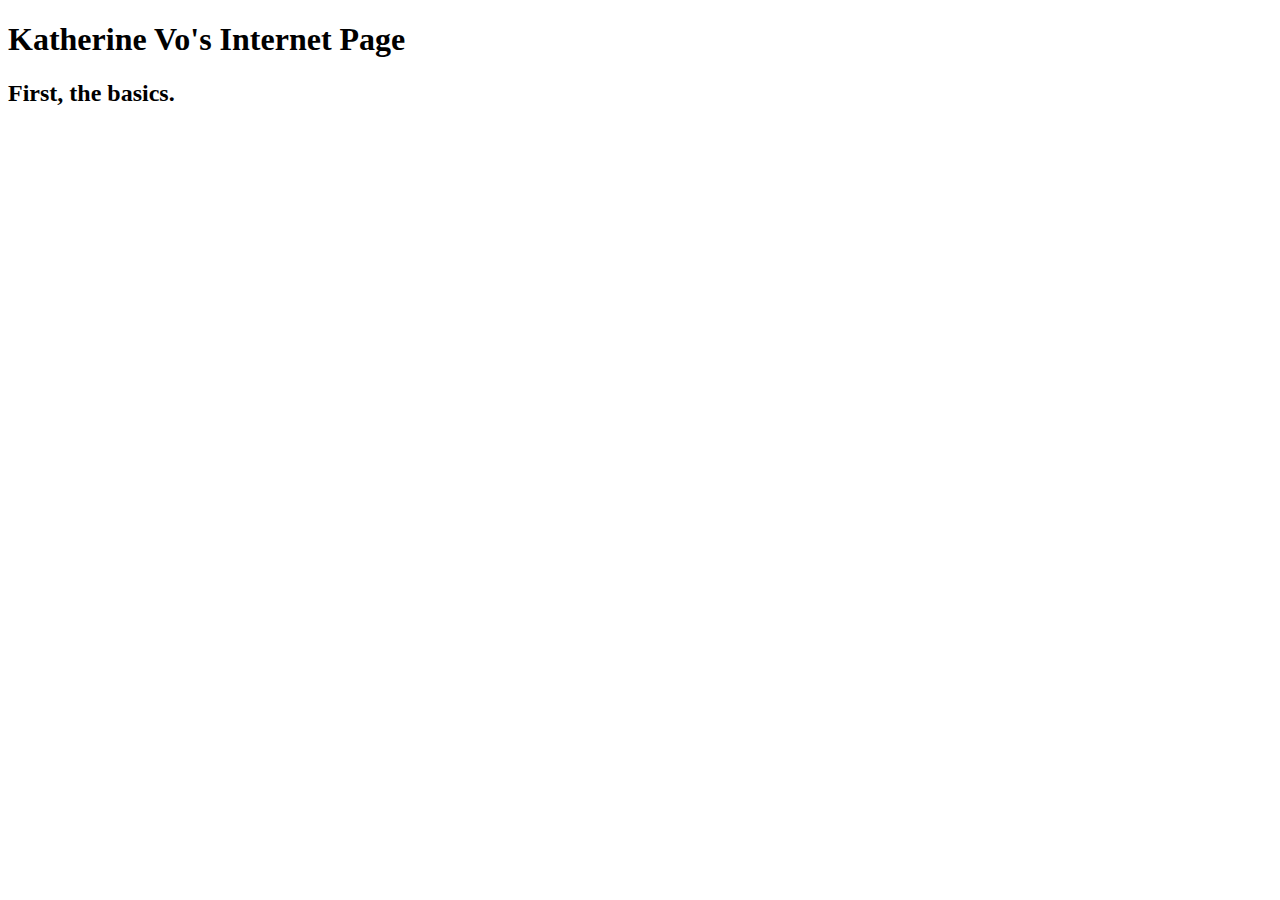
==== public/labs/lab_1/index.html @ 23d5b0c8 "changed title and the first two heading tags" ====
<!DOCTYPE html>
<html lang="en">
<head>
    <meta charset="UTF-8">
    <meta name="viewport" content="width=device-width, initial-scale=1.0">
    <title>Katherine Vo's Lab 1</title>
</head>
<body>
    <h1>Katherine Vo's Internet Page</h1>
    <h2> First, the basics.</h2>
</body>
</html>

<!--
Professor Alex's Internet Page

First, the basics.

Alex Heading 1

Headings set your default page size

Add your four mochi images from your tutorial here. 

Lists

Let's make an unordered list.

Add an unordered list element
nest each item inside the unordered list in a list tag
List elements can be in any order

And now, one in order.

Add an ordered list element.
Add your top five music albums in order to the list.
Check it out, numbers by default.

Inline elements

Sometimes you want to draw attention to something in a line of text.

Sometimes you want to strongly emphasize something in the text.

Sometimes you want to do both.

Empty Elements

Soft line breaks can't wrap anything. Neither can image tags, or hard lines.

Add a hard line under here.

This page probably doesn't look great - we'll learn how to hook it to CSS next week.
-->
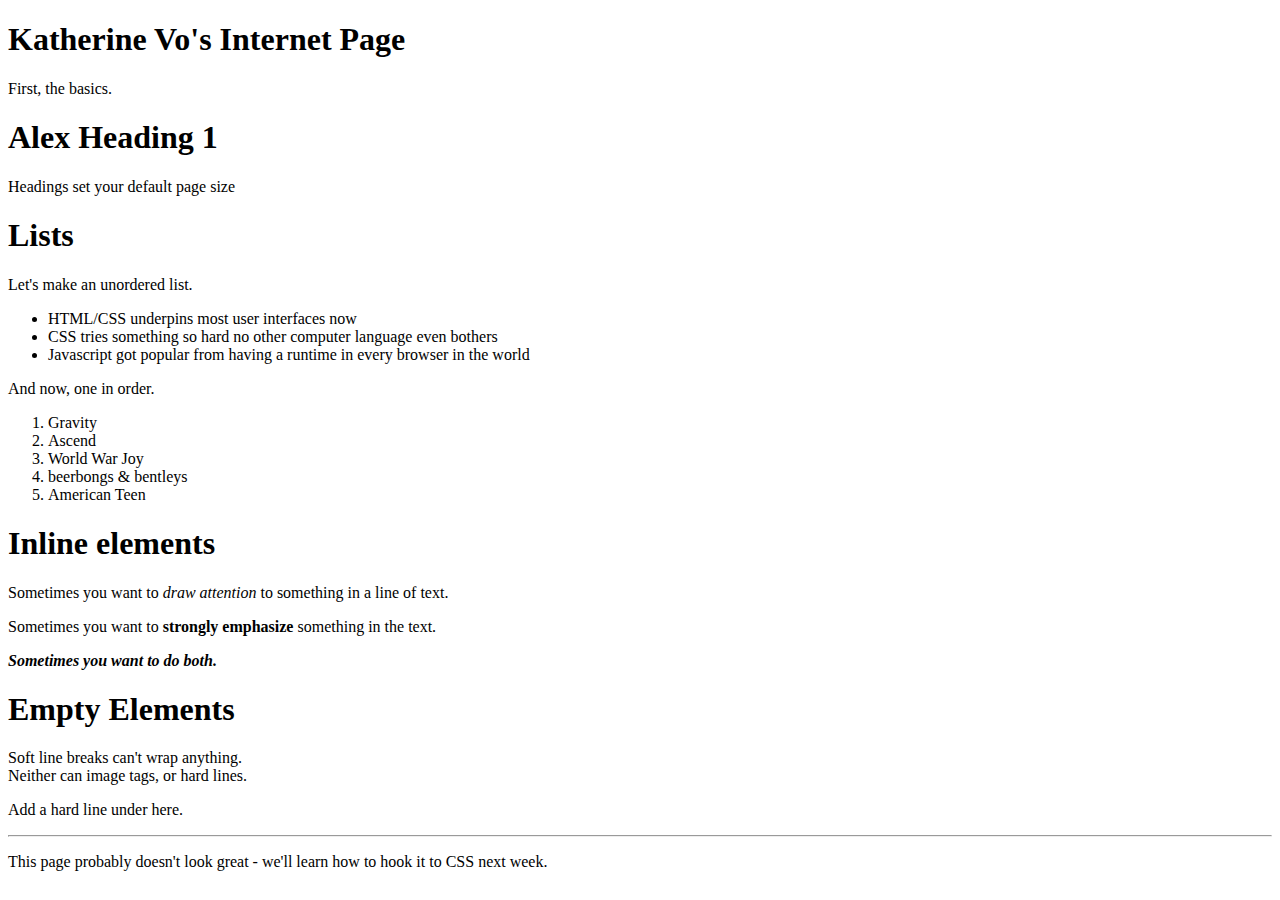
==== commit 2b2120f3: "added tags to the prompt" ====
--- a/public/labs/lab_1/index.html
+++ b/public/labs/lab_1/index.html
@@ -7,48 +7,51 @@
 </head>
 <body>
     <h1>Katherine Vo's Internet Page</h1>
-    <h2> First, the basics.</h2>
+
+    <p> First, the basics.</p>
+
+    <h1>Alex Heading 1</h1>
+
+    <p>Headings set your default page size</p>
+
+    <!-- Add the four mochi images from the tutorial here. -->
+
+    <h1>Lists</h1>
+
+    <p>Let's make an unordered list.</p>
+
+    <ul>
+        <li>HTML/CSS underpins most user interfaces now</li>
+        <li>CSS tries something so hard no other computer language even bothers</li>
+        <li>Javascript got popular from having a runtime in every browser in the world</li>
+    </ul>
+
+    <p>And now, one in order.</p>
+
+    <ol>
+        <li>Gravity</li>
+        <li>Ascend</li>
+        <li>World War Joy</li>
+        <li>beerbongs & bentleys</li>
+        <li>American Teen</li>
+    </ol>
+
+    <h1>Inline elements</h1>
+
+    <p>Sometimes you want to <em>draw attention</em> to something in a line of text.</p>
+
+    <p>Sometimes you want to <strong>strongly emphasize</strong> something in the text.</p>
+
+    <p><em><strong>Sometimes you want to do both.</strong></em></p>
+
+    <h1>Empty Elements</h1>
+    <p>Soft line breaks can't wrap anything.<br>
+        Neither can image tags, or hard lines.</p>
+
+    <p>Add a hard line under here.</p>
+
+    <hr>
+
+    <p>This page probably doesn't look great - we'll learn how to hook it to CSS next week.</p>
 </body>
-</html>
-
-<!--
-Professor Alex's Internet Page
-
-First, the basics.
-
-Alex Heading 1
-
-Headings set your default page size
-
-Add your four mochi images from your tutorial here. 
-
-Lists
-
-Let's make an unordered list.
-
-Add an unordered list element
-nest each item inside the unordered list in a list tag
-List elements can be in any order
-
-And now, one in order.
-
-Add an ordered list element.
-Add your top five music albums in order to the list.
-Check it out, numbers by default.
-
-Inline elements
-
-Sometimes you want to draw attention to something in a line of text.
-
-Sometimes you want to strongly emphasize something in the text.
-
-Sometimes you want to do both.
-
-Empty Elements
-
-Soft line breaks can't wrap anything. Neither can image tags, or hard lines.
-
-Add a hard line under here.
-
-This page probably doesn't look great - we'll learn how to hook it to CSS next week.
--->+</html>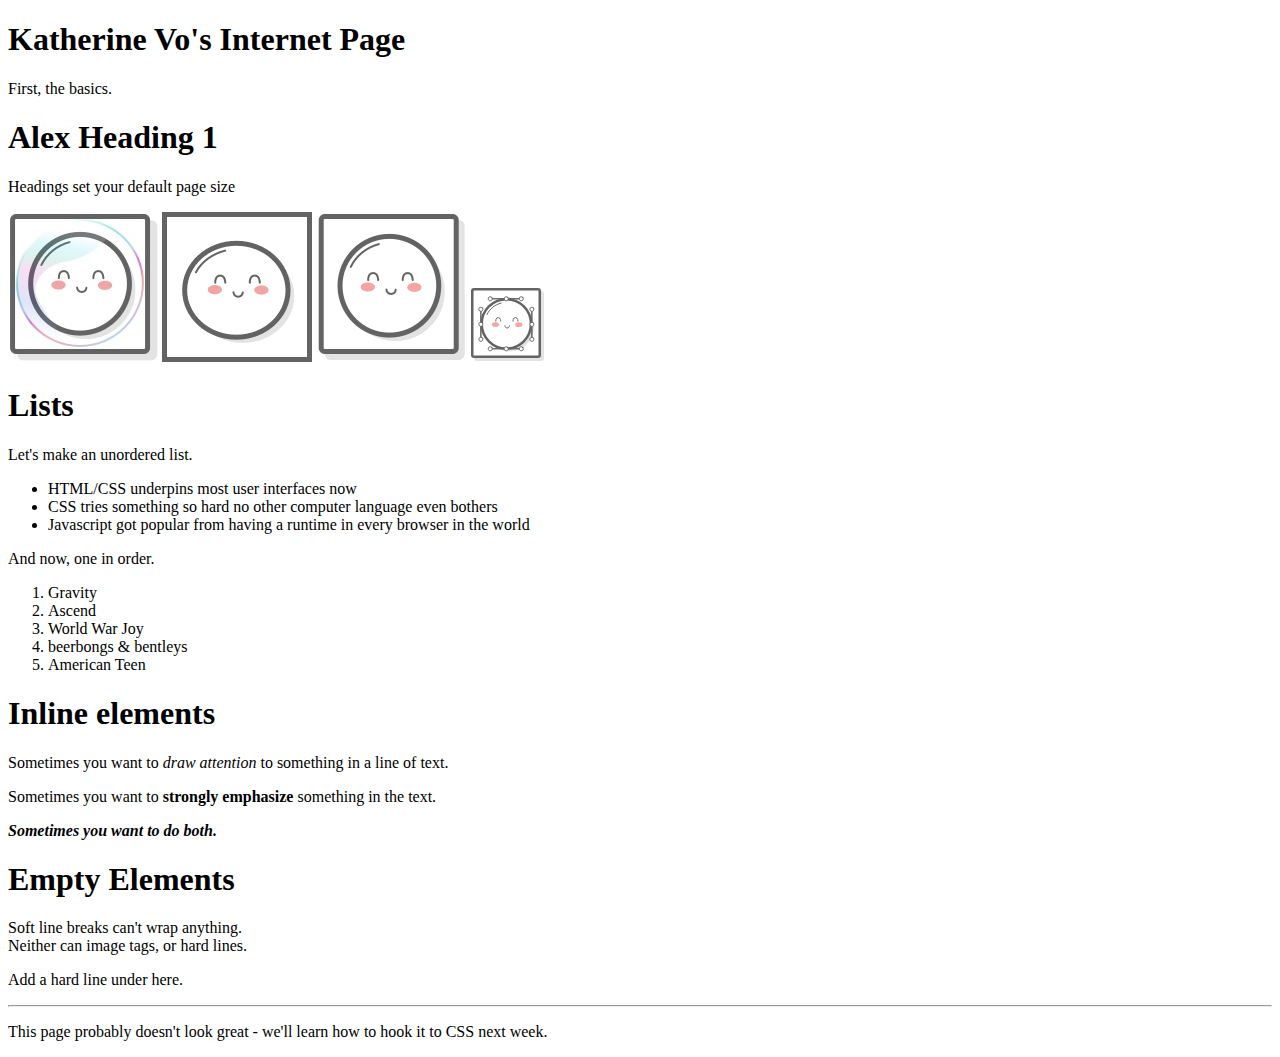
==== commit a4e1f03b: "added images" ====
--- a/public/labs/lab_1/index.html
+++ b/public/labs/lab_1/index.html
@@ -14,7 +14,10 @@
 
     <p>Headings set your default page size</p>
 
-    <!-- Add the four mochi images from the tutorial here. -->
+    <img src='links-and-images/images/mochi.jpg'>
+    <img src='links-and-images/images/mochi.gif'>
+    <img src='links-and-images/images/mochi.png'>
+    <img src='links-and-images/images/mochi.svg'>
 
     <h1>Lists</h1>
 
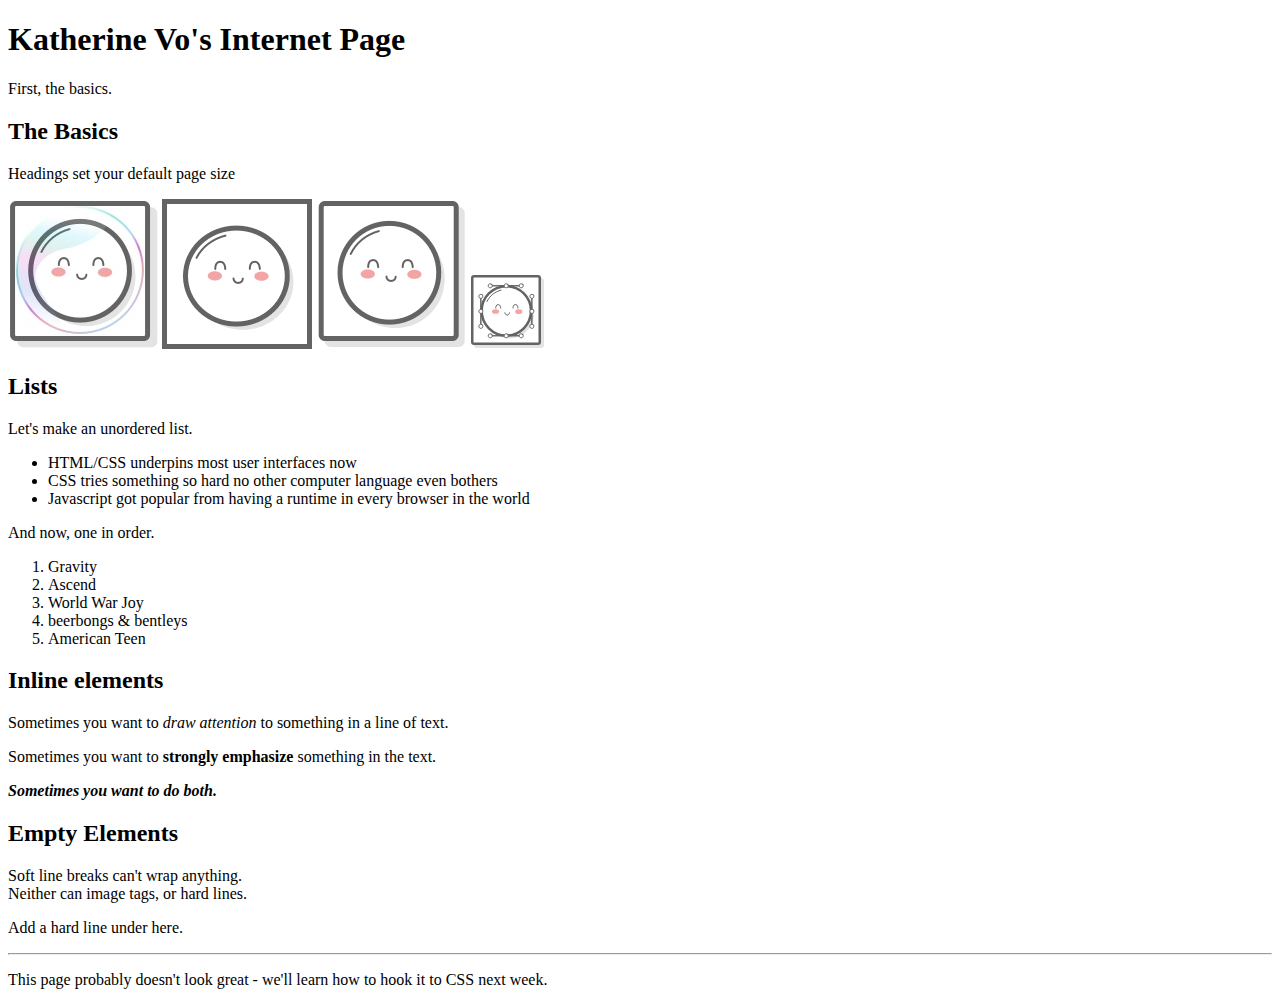
==== commit 70eb1c1a: "add alt attributes to images, changed section tags to h2" ====
--- a/public/labs/lab_1/index.html
+++ b/public/labs/lab_1/index.html
@@ -10,16 +10,16 @@
 
     <p> First, the basics.</p>
 
-    <h1>Alex Heading 1</h1>
+    <h2>The Basics</h2>
 
     <p>Headings set your default page size</p>
 
-    <img src='links-and-images/images/mochi.jpg'>
-    <img src='links-and-images/images/mochi.gif'>
-    <img src='links-and-images/images/mochi.png'>
-    <img src='links-and-images/images/mochi.svg'>
+    <img src='links-and-images/images/mochi.jpg' alt='A mochi ball inside a bubble'>
+    <img src='links-and-images/images/mochi.gif' alt='A bouncing mochi ball'>
+    <img src='links-and-images/images/mochi.png' alt='A mochi ball'>
+    <img src='links-and-images/images/mochi.svg' alt='A mochi ball with Bézier handles'>
 
-    <h1>Lists</h1>
+    <h2>Lists</h2>
 
     <p>Let's make an unordered list.</p>
 
@@ -39,7 +39,7 @@
         <li>American Teen</li>
     </ol>
 
-    <h1>Inline elements</h1>
+    <h2>Inline elements</h2>
 
     <p>Sometimes you want to <em>draw attention</em> to something in a line of text.</p>
 
@@ -47,7 +47,7 @@
 
     <p><em><strong>Sometimes you want to do both.</strong></em></p>
 
-    <h1>Empty Elements</h1>
+    <h2>Empty Elements</h2>
     <p>Soft line breaks can't wrap anything.<br>
         Neither can image tags, or hard lines.</p>
 
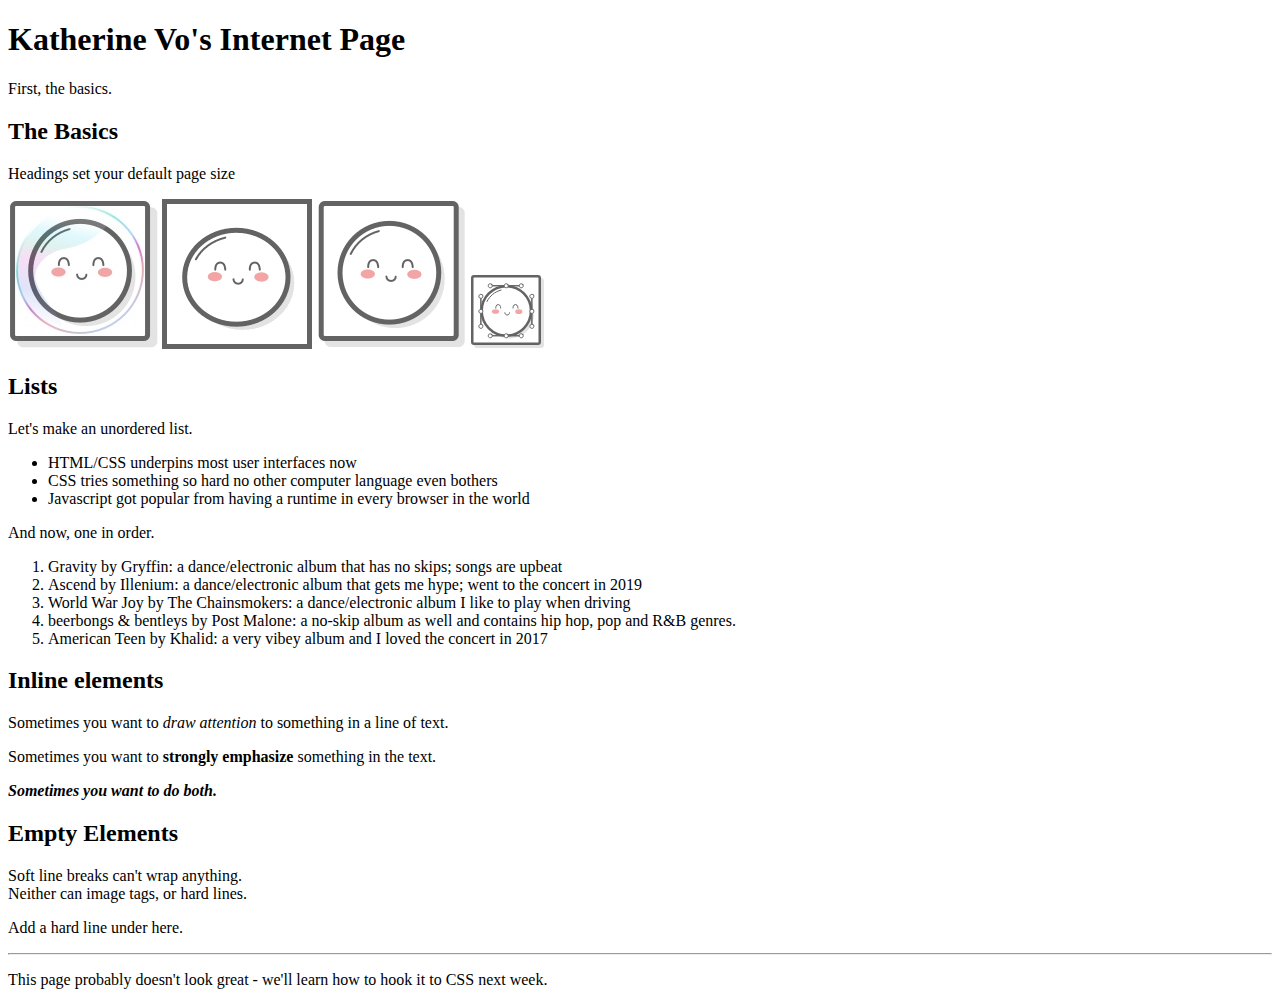
==== commit 73c7f5d5: "adjusted inedntation, added descriptions to albums" ====
--- a/public/labs/lab_1/index.html
+++ b/public/labs/lab_1/index.html
@@ -1,60 +1,60 @@
 <!DOCTYPE html>
 <html lang="en">
-<head>
-    <meta charset="UTF-8">
-    <meta name="viewport" content="width=device-width, initial-scale=1.0">
-    <title>Katherine Vo's Lab 1</title>
-</head>
-<body>
-    <h1>Katherine Vo's Internet Page</h1>
+    <head>
+        <meta charset="UTF-8">
+        <meta name="viewport" content="width=device-width, initial-scale=1.0">
+        <title>Katherine Vo's Lab 1</title>
+    </head>
+    <body>
+        <h1>Katherine Vo's Internet Page</h1>
 
-    <p> First, the basics.</p>
+        <p> First, the basics.</p>
 
-    <h2>The Basics</h2>
+        <h2>The Basics</h2>
 
-    <p>Headings set your default page size</p>
+        <p>Headings set your default page size</p>
 
-    <img src='links-and-images/images/mochi.jpg' alt='A mochi ball inside a bubble'>
-    <img src='links-and-images/images/mochi.gif' alt='A bouncing mochi ball'>
-    <img src='links-and-images/images/mochi.png' alt='A mochi ball'>
-    <img src='links-and-images/images/mochi.svg' alt='A mochi ball with Bézier handles'>
+        <img src='links-and-images/images/mochi.jpg' alt='A mochi ball inside a bubble'>
+        <img src='links-and-images/images/mochi.gif' alt='A bouncing mochi ball'>
+        <img src='links-and-images/images/mochi.png' alt='A mochi ball'>
+        <img src='links-and-images/images/mochi.svg' alt='A mochi ball with Bézier handles'>
 
-    <h2>Lists</h2>
+        <h2>Lists</h2>
 
-    <p>Let's make an unordered list.</p>
+        <p>Let's make an unordered list.</p>
 
-    <ul>
-        <li>HTML/CSS underpins most user interfaces now</li>
-        <li>CSS tries something so hard no other computer language even bothers</li>
-        <li>Javascript got popular from having a runtime in every browser in the world</li>
-    </ul>
+        <ul>
+            <li>HTML/CSS underpins most user interfaces now</li>
+            <li>CSS tries something so hard no other computer language even bothers</li>
+            <li>Javascript got popular from having a runtime in every browser in the world</li>
+        </ul>
 
-    <p>And now, one in order.</p>
+        <p>And now, one in order.</p>
 
-    <ol>
-        <li>Gravity</li>
-        <li>Ascend</li>
-        <li>World War Joy</li>
-        <li>beerbongs & bentleys</li>
-        <li>American Teen</li>
-    </ol>
+        <ol>
+            <li>Gravity by Gryffin: a dance/electronic album that has no skips; songs are upbeat</li>
+            <li>Ascend by Illenium: a dance/electronic album that gets me hype; went to the concert in 2019</li>
+            <li>World War Joy by The Chainsmokers: a dance/electronic album I like to play when driving</li>
+            <li>beerbongs & bentleys by Post Malone: a no-skip album as well and contains hip hop, pop and R&B genres.</li>
+            <li>American Teen by Khalid: a very vibey album and I loved the concert in 2017</li>
+        </ol>
 
-    <h2>Inline elements</h2>
+        <h2>Inline elements</h2>
 
-    <p>Sometimes you want to <em>draw attention</em> to something in a line of text.</p>
+        <p>Sometimes you want to <em>draw attention</em> to something in a line of text.</p>
 
-    <p>Sometimes you want to <strong>strongly emphasize</strong> something in the text.</p>
+        <p>Sometimes you want to <strong>strongly emphasize</strong> something in the text.</p>
 
-    <p><em><strong>Sometimes you want to do both.</strong></em></p>
+        <p><em><strong>Sometimes you want to do both.</strong></em></p>
 
-    <h2>Empty Elements</h2>
-    <p>Soft line breaks can't wrap anything.<br>
-        Neither can image tags, or hard lines.</p>
+        <h2>Empty Elements</h2>
+        <p>Soft line breaks can't wrap anything.<br>
+            Neither can image tags, or hard lines.</p>
 
-    <p>Add a hard line under here.</p>
+        <p>Add a hard line under here.</p>
 
-    <hr>
+        <hr>
 
-    <p>This page probably doesn't look great - we'll learn how to hook it to CSS next week.</p>
-</body>
+        <p>This page probably doesn't look great - we'll learn how to hook it to CSS next week.</p>
+    </body>
 </html>